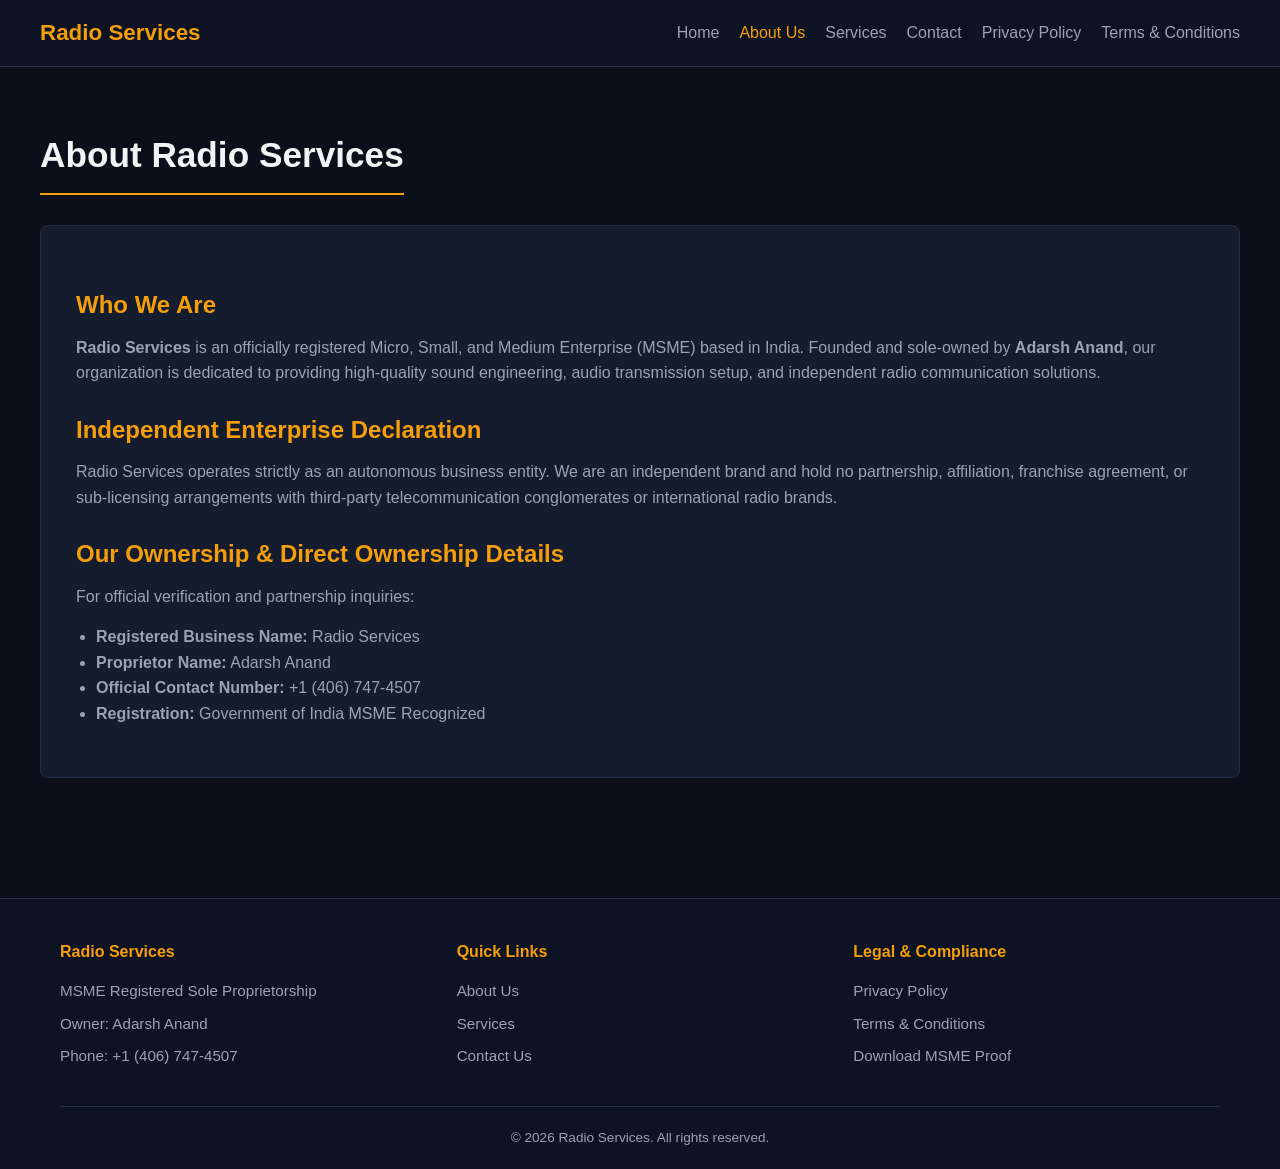
==== about.html @ 2bcf6c12 "Add files via upload" ====
<!DOCTYPE html>
<html lang="en">
<head>
  <meta charset="UTF-8">
  <meta name="viewport" content="width=device-width, initial-scale=1.0">
  <meta name="robots" content="noindex, nofollow">
  <title>About Us - Radio Services</title>
  <link rel="stylesheet" href="style.css">
</head>
<body>

  <header>
    <div class="container nav-wrapper">
      <a href="index.html" class="logo-container">
        <img src="logo.png" alt="Radio Services Logo" class="logo-img" onerror="this.style.display='none'; document.getElementById('altLogo').style.display='block';">
        <span id="altLogo" class="logo-fallback" style="display:none;">Radio Services</span>
      </a>
      <nav>
        <ul>
          <li><a href="index.html">Home</a></li>
          <li><a href="about.html" class="active">About Us</a></li>
          <li><a href="services.html">Services</a></li>
          <li><a href="contact.html">Contact</a></li>
          <li><a href="privacy-policy.html">Privacy Policy</a></li>
          <li><a href="terms.html">Terms & Conditions</a></li>
        </ul>
      </nav>
    </div>
  </header>

  <main class="container page-content">
    <h1 class="page-title">About Radio Services</h1>
    <div class="legal-box">
      <h2>Who We Are</h2>
      <p><strong>Radio Services</strong> is an officially registered Micro, Small, and Medium Enterprise (MSME) based in India. Founded and sole-owned by <strong>Adarsh Anand</strong>, our organization is dedicated to providing high-quality sound engineering, audio transmission setup, and independent radio communication solutions.</p>
      
      <h2>Independent Enterprise Declaration</h2>
      <p>Radio Services operates strictly as an autonomous business entity. We are an independent brand and hold no partnership, affiliation, franchise agreement, or sub-licensing arrangements with third-party telecommunication conglomerates or international radio brands.</p>
      
      <h2>Our Ownership & Direct Ownership Details</h2>
      <p>For official verification and partnership inquiries:</p>
      <ul>
        <li><strong>Registered Business Name:</strong> Radio Services</li>
        <li><strong>Proprietor Name:</strong> Adarsh Anand</li>
        <li><strong>Official Contact Number:</strong> +1 (406) 747-4507</li>
        <li><strong>Registration:</strong> Government of India MSME Recognized</li>
      </ul>
    </div>
  </main>

  <footer>
    <div class="container">
      <div class="footer-grid">
        <div class="footer-col">
          <h4>Radio Services</h4>
          <p>MSME Registered Sole Proprietorship</p>
          <p>Owner: Adarsh Anand</p>
          <p>Phone: +1 (406) 747-4507</p>
        </div>
        <div class="footer-col">
          <h4>Quick Links</h4>
          <a href="about.html">About Us</a>
          <a href="services.html">Services</a>
          <a href="contact.html">Contact Us</a>
        </div>
        <div class="footer-col">
          <h4>Legal & Compliance</h4>
          <a href="privacy-policy.html">Privacy Policy</a>
          <a href="terms.html">Terms & Conditions</a>
          <a href="#" id="downloadMsmeBtn">Download MSME Proof</a>
        </div>
      </div>
      <div class="footer-bottom">
        <p>&copy; 2026 Radio Services. All rights reserved.</p>
      </div>
    </div>
  </footer>

  <script src="script.js"></script>
</body>
</html>
---- style.css ----
:root {
  --bg-main: #0b0f19;
  --bg-card: #151c2e;
  --bg-nav: #0d1322;
  --accent-gold: #f59e0b;
  --accent-gold-hover: #d97706;
  --text-primary: #f3f4f6;
  --text-secondary: #9ca3af;
  --border-color: #243049;
  --font-family: 'Segoe UI', Tahoma, Geneva, Verdana, sans-serif;
}

* {
  margin: 0;
  padding: 0;
  box-sizing: border-box;
  font-family: var(--font-family);
}

body {
  background-color: var(--bg-main);
  color: var(--text-primary);
  line-height: 1.6;
}

.container {
  max-width: 1200px;
  margin: 0 auto;
  padding: 0 20px;
}

/* Header & Nav */
header {
  background-color: var(--bg-nav);
  border-bottom: 1px solid var(--border-color);
  position: sticky;
  top: 0;
  z-index: 1000;
}

.nav-wrapper {
  display: flex;
  justify-content: space-between;
  align-items: center;
  padding: 15px 0;
}

.logo-container {
  display: flex;
  align-items: center;
  gap: 12px;
  text-decoration: none;
  color: var(--text-primary);
}

.logo-img {
  height: 45px;
  width: auto;
  max-width: 180px;
  object-fit: contain;
}

.logo-fallback {
  font-size: 1.4rem;
  font-weight: 700;
  color: var(--accent-gold);
}

nav ul {
  display: flex;
  list-style: none;
  gap: 20px;
}

nav a {
  color: var(--text-secondary);
  text-decoration: none;
  font-weight: 500;
  transition: color 0.3s;
}

nav a:hover, nav a.active {
  color: var(--accent-gold);
}

/* Hero Section */
.hero {
  padding: 80px 0;
  text-align: center;
  background: linear-gradient(180deg, var(--bg-nav) 0%, var(--bg-main) 100%);
}

.hero h1 {
  font-size: 2.8rem;
  margin-bottom: 20px;
  color: var(--accent-gold);
}

.hero p {
  font-size: 1.2rem;
  color: var(--text-secondary);
  max-width: 700px;
  margin: 0 auto 30px auto;
}

.btn {
  display: inline-block;
  background-color: var(--accent-gold);
  color: #000;
  padding: 12px 28px;
  border-radius: 6px;
  text-decoration: none;
  font-weight: 600;
  border: none;
  cursor: pointer;
  transition: background-color 0.3s;
}

.btn:hover {
  background-color: var(--accent-gold-hover);
}

/* Page Layout */
.page-content {
  padding: 60px 0;
}

.page-title {
  font-size: 2.2rem;
  margin-bottom: 30px;
  border-bottom: 2px solid var(--accent-gold);
  padding-bottom: 10px;
  display: inline-block;
}

.card-grid {
  display: grid;
  grid-template-columns: repeat(auto-fit, minmax(300px, 1fr));
  gap: 25px;
  margin-top: 30px;
}

.card {
  background-color: var(--bg-card);
  padding: 30px;
  border-radius: 8px;
  border: 1px solid var(--border-color);
}

.card h3 {
  color: var(--accent-gold);
  margin-bottom: 15px;
}

/* Form Styling */
.contact-form {
  background-color: var(--bg-card);
  padding: 30px;
  border-radius: 8px;
  border: 1px solid var(--border-color);
  max-width: 600px;
}

.form-group {
  margin-bottom: 20px;
}

.form-group label {
  display: block;
  margin-bottom: 8px;
  color: var(--text-secondary);
}

.form-group input, .form-group textarea {
  width: 100%;
  padding: 12px;
  background-color: var(--bg-main);
  border: 1px solid var(--border-color);
  border-radius: 4px;
  color: var(--text-primary);
}

.form-group input:focus, .form-group textarea:focus {
  outline: 1px solid var(--accent-gold);
}

/* Legal Documents */
.legal-box {
  background-color: var(--bg-card);
  padding: 35px;
  border-radius: 8px;
  border: 1px solid var(--border-color);
}

.legal-box h2 {
  color: var(--accent-gold);
  margin: 25px 0 10px 0;
}

.legal-box p, .legal-box ul {
  color: var(--text-secondary);
  margin-bottom: 15px;
}

.legal-box ul {
  padding-left: 20px;
}

/* Footer */
footer {
  background-color: var(--bg-nav);
  border-top: 1px solid var(--border-color);
  padding: 40px 0 20px 0;
  margin-top: 60px;
}

.footer-grid {
  display: grid;
  grid-template-columns: repeat(auto-fit, minmax(250px, 1fr));
  gap: 30px;
  margin-bottom: 30px;
}

.footer-col h4 {
  color: var(--accent-gold);
  margin-bottom: 15px;
}

.footer-col p, .footer-col a {
  color: var(--text-secondary);
  font-size: 0.95rem;
  text-decoration: none;
  display: block;
  margin-bottom: 8px;
}

.footer-col a:hover {
  color: var(--accent-gold);
}

.footer-bottom {
  text-align: center;
  padding-top: 20px;
  border-top: 1px solid var(--border-color);
  color: var(--text-secondary);
  font-size: 0.85rem;
}

/* Responsive */
@media (max-width: 768px) {
  .nav-wrapper {
    flex-direction: column;
    gap: 15px;
  }
  nav ul {
    flex-wrap: wrap;
    justify-content: center;
  }
}
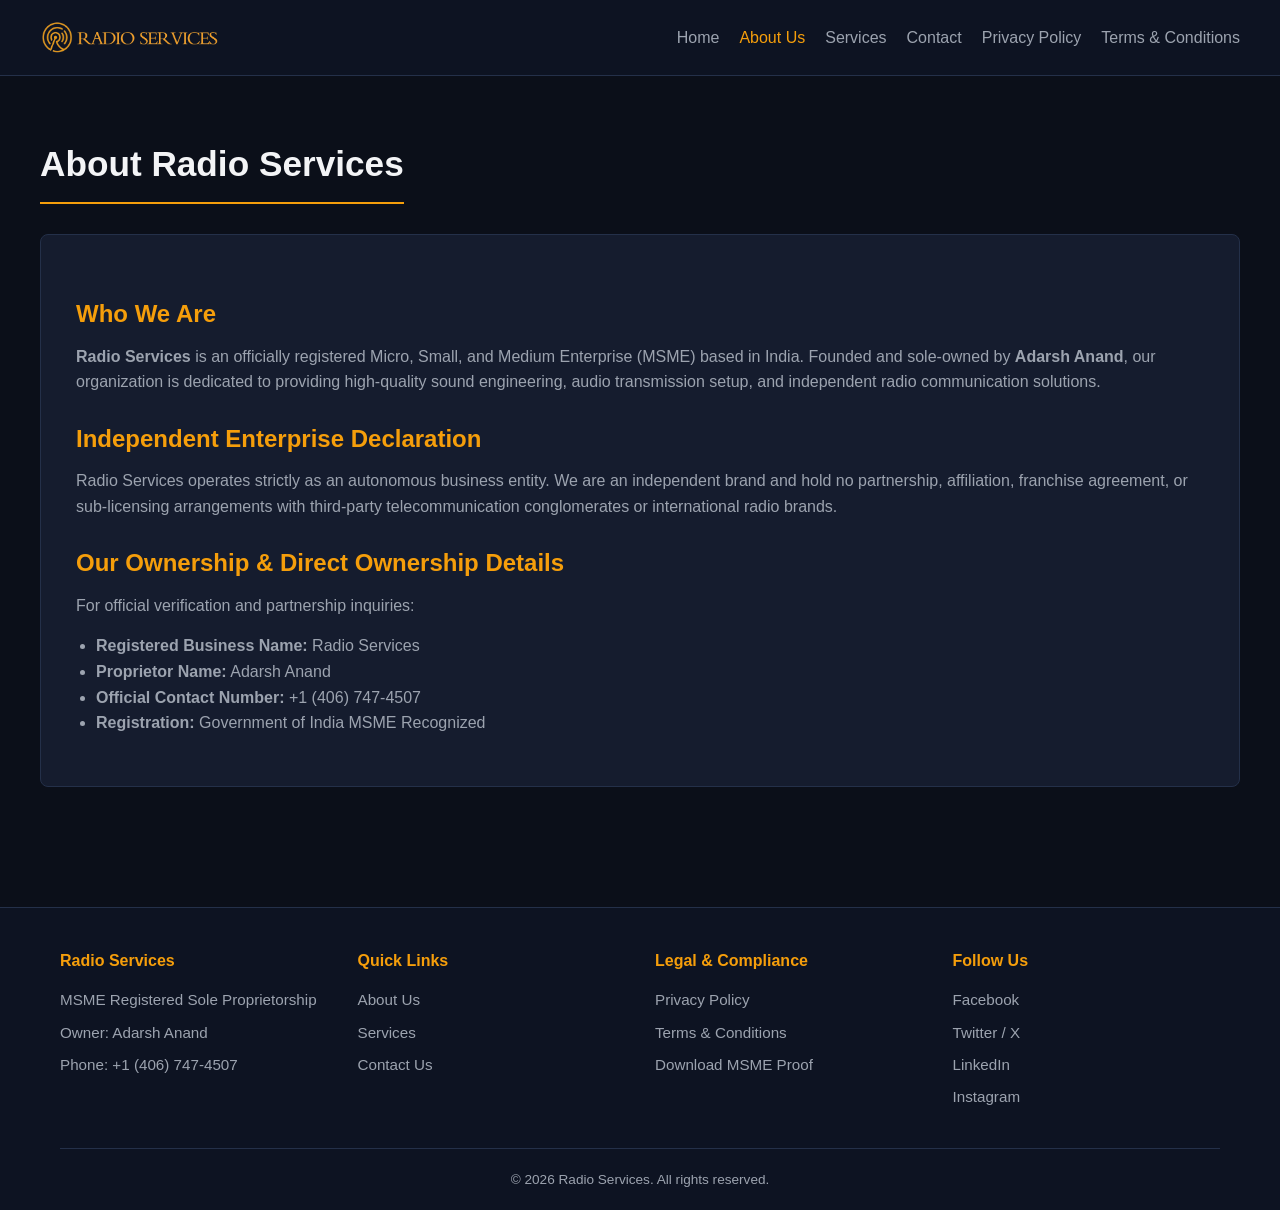
==== commit 0b8f1529: "Update about.html" ====
--- a/about.html
+++ b/about.html
@@ -69,6 +69,13 @@
           <a href="terms.html">Terms & Conditions</a>
           <a href="#" id="downloadMsmeBtn">Download MSME Proof</a>
         </div>
+        <div class="footer-col">
+    <h4>Follow Us</h4>
+    <a href="https://facebook.com" target="_blank" rel="noopener noreferrer">Facebook</a>
+    <a href="https://twitter.com" target="_blank" rel="noopener noreferrer">Twitter / X</a>
+    <a href="https://linkedin.com" target="_blank" rel="noopener noreferrer">LinkedIn</a>
+    <a href="https://instagram.com" target="_blank" rel="noopener noreferrer">Instagram</a>
+  </div>
       </div>
       <div class="footer-bottom">
         <p>&copy; 2026 Radio Services. All rights reserved.</p>
@@ -78,4 +85,4 @@
 
   <script src="script.js"></script>
 </body>
-</html>+</html>
